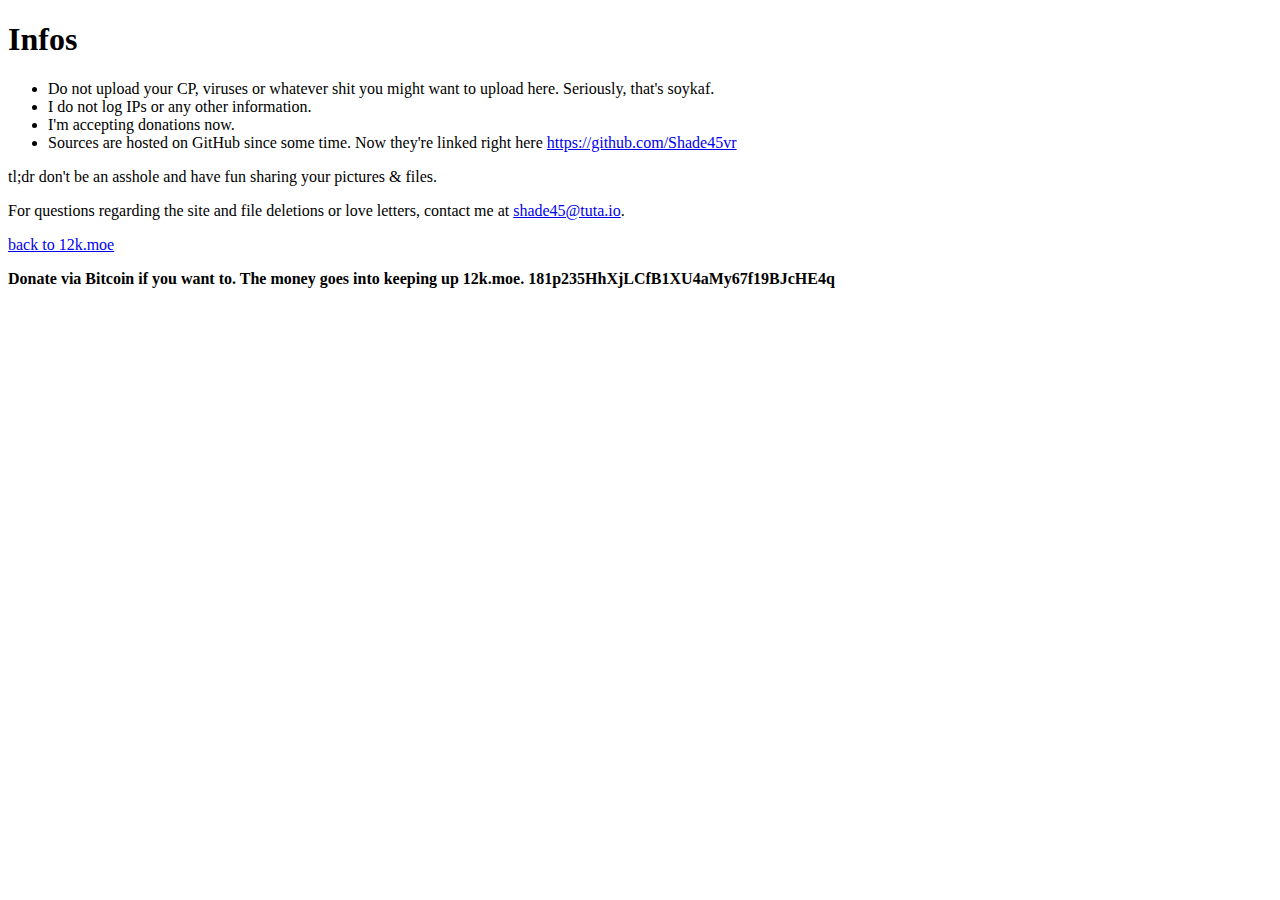
==== faq.html @ 8a89b854 "Update faq.html" ====
<!DOCTYPE html><html lang="en"><head><meta charset="utf-8"><meta name="viewport" content="width=device-width, initial-scale=1, maximum-scale=1"><title>&middot; 12k.moe &middot;</title><link rel="shortcut icon" href="favicon.ico" type="image/x-icon"><link rel="stylesheet" href="12kmoe.min.css"></head><body><div class="container"><div class="jumbotron"><h1>Infos</h1></div><ul><li>Do not upload your CP, viruses or whatever shit you might want to upload here. Seriously, that's soykaf.</li><li>I do not log IPs or any other information.</li><li>I'm accepting donations now.</li><li>Sources are hosted on GitHub since some time. Now they're linked right here <a href="https://github.com/Shade45vr">https://github.com/Shade45vr</a></li></ul><p></p><p>tl;dr don't be an asshole and have fun sharing your pictures & files.</p><p>For questions regarding the site and file deletions or love letters, contact me at <a href="mailto:shade45@tuta.io">shade45@tuta.io</a>.</p><p><a href="/">back to 12k.moe</a></p><p class="alert alert-info"><strong>Donate via Bitcoin if you want to. The money goes into keeping up 12k.moe. <span class="donate-btns"><a class="donate-btn donate-bitcoin"><span class="icon icon-bitcoin"></span>181p235HhXjLCfB1XU4aMy67f19BJcHE4q </a></span></strong></p></div>
---- 12kmoe.min.css ----
*/*,:before,:after{-webkit-box-sizing:border-box;-moz-box-sizing:border-box;box-sizing:border-box}body{background-attachment:fixed,fixed;background-color:#2d2d2d;background-image:url(grill.php);background-position:85% 100%,top left;background-repeat:no-repeat,repeat;color:#f5f5f5;font-family:"Helvetica Neue",Helvetica,Arial,sans-serif;font-size:14px;height:100%;line-height:20px;margin:0;padding-top:20px;padding-bottom:40px}button{border-radius:2px;border-width:1px;color:#F5F5F5;border-color:#222;background-color:#222;margin-left:10px}.container{margin:0 auto;max-width:700px}p{margin:0 0 10px}input[type=image],img{vertical-align:middle}a{color:#c4c4c4;text-decoration:none;transition:color .25s}a:hover,a:focus,a:active{color:#dd4b39}a:focus{outline:thin dotted #333}.jumbotron{margin:60px 0;text-align:center;transition:width .5s,height .5s,margin .5s,padding .5s}.jumbotron h1{color:inherit;font-family:inherit;font-size:72px;font-weight:700;line-height:1;margin:10px 0;cursor:default;text-rendering:optimizelegibility}.jumbotron .lead{font-size:21px;font-weight:200;line-height:30px;margin-bottom:20px;transition:font-size .5s}.jumbotron .btn{background:none repeat scroll 0 0 #DD4B39;border:1px solid rgba(177,54,39,1);border-radius:4px;color:#f5f5f5;cursor:pointer;display:inline-block;font-size:24px;padding:28px 48px;transition:background-color .25s,width .5s,height .5s}.jumbotron .btn:hover,.jumbotron .btn:active,.jumbotron .btn:focus,.jumbotron .btn.drop{background-color:#C64333;text-decoration:none}#no-file-api{display:none}.alert{background-color:#FCF8E3;border:1px solid #FBEED5;border-radius:4px;margin-bottom:20px;padding:8px 14px;text-shadow:0 1px rgba(255,255,255,.5);transition:width .5s,margin .5s,padding .5s,background-color .5s;text-align:center}.alert-error{background-color:#411D19;border-color:#C64333;color:#f5f5f5}.alert-info{background-color:#222;border-color:#F5F5F5;color:#F5F5F5}span.donate-btns{display:block;text-align:center;margin:11px 0 3px}a.donate-btn{height:26px;display:inline-block;margin:2px 5px;background:#DD4B39;line-height:16px;padding:3px 8px 3px 24px;border-radius:3px;color:#F5F5F5;border:1px solid #B13627;transition:all .2s}a.donate-btn:hover{color:#f5f5f5;border:#C64333;background-color:#C64333}.icon{display:block;height:16px;width:16px;float:left;margin-left:-20px;margin-top:1px}.icon-paypal{background-image:url(img/paypal.png)}.icon-bitcoin{background-image:url(img/bitcoin.png)}.icon-flattr{background-image:url(img/flattr.png)}nav>ul,nav a{color:#c4c4c4;list-style:none;margin:0;padding:0;text-align:center}nav>ul>li{display:inline-block;margin:0;padding:0;cursor:default}nav>ul>li:after{content:"|";margin:0 8px;opacity:.3}nav>ul>li:last-child:after{content:"";margin:0}#upload-input{position:absolute;top:0;left:-5000px}#upload-filelist{list-style-type:none;margin:20px 50px;padding:0;text-align:left}.error#upload-filelist{color:#891A18}.error#upload-filelist .file-size{color:#B94A48}.error#upload-filelist .file-progress{display:none}#upload-filelist>li{margin-top:5px;overflow:hidden}#upload-filelist>li.total{border-top:1px solid rgba(0,0,0,.05);font-weight:700;padding-top:5px}.file-name{float:left;overflow:hidden;max-width:70%;text-overflow:ellipsis;white-space:nowrap}.file-size,.file-url{display:inline-block;float:right;font-size:.9em;margin-left:8px;color:#f5f5f5;vertical-align:middle}.file-url a{color:#DD4B39}.file-url a:hover{color:#C64333}.completed .file-progress,.completed .file-size{display:none}.completed .file-url{display:block}.progress-outer{background-color:rgba(255,255,255,.8);border:1px solid #fff;border-radius:4px;box-shadow:0 0 0 1px #000;color:transparent;display:inline-block;font-size:0;float:right;height:8px;margin:6px 6px 0;overflow:hidden;vertical-align:middle;width:50px}.progress-inner{background-color:#DD4B39;height:6px;margin:0;width:0}.pocky{margin:20px auto;text-align:center}.pocky img{max-width:100%}span.old{text-transform:uppercase;font-size:.8em;border-radius:4px;background-color:#722726;color:#fff;padding:2px 8px;margin:0 4px;font-weight:200}section.ded{opacity:.5}.navicon{width:1.28571429em;text-align:center}@media only screen and (max-device-width:320px),only screen and (max-width:400px){body{padding:10px 0 0}.jumbotron{margin:20px 0 30px}.jumbotron .lead{font-size:18px}.jumbotron .btn,.alert,#upload-filelist{border-radius:0;border-width:1px 0;width:100%;margin-left:0;margin-right:0;padding-left:20px;padding-right:20px}#upload-filelist{background-color:#222;overflow:hidden}#upload-filelist>li.file{margin-top:12px;margin-bottom:12px}.file-progress{float:left;width:70%}.file-size{float:left;max-width:30%;overflow:hidden}.file-name,.file-url{width:100%;max-width:100%}.file-url a{text-decoration:underline;margin-left:15px}.file-url a:before{content:"http://"}.alert{font-size:13px}.alert-error{background-color:rgba(248,223,223,.75)}nav{background-color:#222;border:#f5f5f5;padding:10px 0}body{background-image:none}}@charset "UTF-8";/*!
  Ionicons, v2.0.0
  Created by Ben Sperry for the Ionic Framework, http://ionicons.com/
  https://twitter.com/benjsperry  https://twitter.com/ionicframework
  MIT License: https://github.com/driftyco/ionicons

  Android-style icons originally built by Google’s
  Material Design Icons: https://github.com/google/material-design-icons
  used under CC BY http://creativecommons.org/licenses/by/4.0/
  Modified icons to fit ionicon’s grid from original.
*/@font-face{font-family:Ionicons;src:url(/fonts/ionicons.eot);src:url(/fonts/ionicons.eot) format("embedded-opentype"),url(/fonts/ionicons.ttf) format("truetype"),url(/fonts/ionicons.woff) format("woff"),url(/fonts/ionicons.svg) format("svg");font-weight:400;font-style:normal}.ion,.ionicons,.ion-alert:before,.ion-alert-circled:before,.ion-android-add:before,.ion-android-add-circle:before,.ion-android-alarm-clock:before,.ion-android-alert:before,.ion-android-apps:before,.ion-android-archive:before,.ion-android-arrow-back:before,.ion-android-arrow-down:before,.ion-android-arrow-dropdown:before,.ion-android-arrow-dropdown-circle:before,.ion-android-arrow-dropleft:before,.ion-android-arrow-dropleft-circle:before,.ion-android-arrow-dropright:before,.ion-android-arrow-dropright-circle:before,.ion-android-arrow-dropup:before,.ion-android-arrow-dropup-circle:before,.ion-android-arrow-forward:before,.ion-android-arrow-up:before,.ion-android-attach:before,.ion-android-bar:before,.ion-android-bicycle:before,.ion-android-boat:before,.ion-android-bookmark:before,.ion-android-bulb:before,.ion-android-bus:before,.ion-android-calendar:before,.ion-android-call:before,.ion-android-camera:before,.ion-android-cancel:before,.ion-android-car:before,.ion-android-cart:before,.ion-android-chat:before,.ion-android-checkbox:before,.ion-android-checkbox-blank:before,.ion-android-checkbox-outline:before,.ion-android-checkbox-outline-blank:before,.ion-android-checkmark-circle:before,.ion-android-clipboard:before,.ion-android-close:before,.ion-android-cloud:before,.ion-android-cloud-circle:before,.ion-android-cloud-done:before,.ion-android-cloud-outline:before,.ion-android-color-palette:before,.ion-android-compass:before,.ion-android-contact:before,.ion-android-contacts:before,.ion-android-contract:before,.ion-android-create:before,.ion-android-delete:before,.ion-android-desktop:before,.ion-android-document:before,.ion-android-done:before,.ion-android-done-all:before,.ion-android-download:before,.ion-android-drafts:before,.ion-android-exit:before,.ion-android-expand:before,.ion-android-favorite:before,.ion-android-favorite-outline:before,.ion-android-film:before,.ion-android-folder:before,.ion-android-folder-open:before,.ion-android-funnel:before,.ion-android-globe:before,.ion-android-hand:before,.ion-android-hangout:before,.ion-android-happy:before,.ion-android-home:before,.ion-android-image:before,.ion-android-laptop:before,.ion-android-list:before,.ion-android-locate:before,.ion-android-lock:before,.ion-android-mail:before,.ion-android-map:before,.ion-android-menu:before,.ion-android-microphone:before,.ion-android-microphone-off:before,.ion-android-more-horizontal:before,.ion-android-more-vertical:before,.ion-android-navigate:before,.ion-android-notifications:before,.ion-android-notifications-none:before,.ion-android-notifications-off:before,.ion-android-open:before,.ion-android-options:before,.ion-android-people:before,.ion-android-person:before,.ion-android-person-add:before,.ion-android-phone-landscape:before,.ion-android-phone-portrait:before,.ion-android-pin:before,.ion-android-plane:before,.ion-android-playstore:before,.ion-android-print:before,.ion-android-radio-button-off:before,.ion-android-radio-button-on:before,.ion-android-refresh:before,.ion-android-remove:before,.ion-android-remove-circle:before,.ion-android-restaurant:before,.ion-android-sad:before,.ion-android-search:before,.ion-android-send:before,.ion-android-settings:before,.ion-android-share:before,.ion-android-share-alt:before,.ion-android-star:before,.ion-android-star-half:before,.ion-android-star-outline:before,.ion-android-stopwatch:before,.ion-android-subway:before,.ion-android-sunny:before,.ion-android-sync:before,.ion-android-textsms:before,.ion-android-time:before,.ion-android-train:before,.ion-android-unlock:before,.ion-android-upload:before,.ion-android-volume-down:before,.ion-android-volume-mute:before,.ion-android-volume-off:before,.ion-android-volume-up:before,.ion-android-walk:before,.ion-android-warning:before,.ion-android-watch:before,.ion-android-wifi:before,.ion-aperture:before,.ion-archive:before,.ion-arrow-down-a:before,.ion-arrow-down-b:before,.ion-arrow-down-c:before,.ion-arrow-expand:before,.ion-arrow-graph-down-left:before,.ion-arrow-graph-down-right:before,.ion-arrow-graph-up-left:before,.ion-arrow-graph-up-right:before,.ion-arrow-left-a:before,.ion-arrow-left-b:before,.ion-arrow-left-c:before,.ion-arrow-move:before,.ion-arrow-resize:before,.ion-arrow-return-left:before,.ion-arrow-return-right:before,.ion-arrow-right-a:before,.ion-arrow-right-b:before,.ion-arrow-right-c:before,.ion-arrow-shrink:before,.ion-arrow-swap:before,.ion-arrow-up-a:before,.ion-arrow-up-b:before,.ion-arrow-up-c:before,.ion-asterisk:before,.ion-at:before,.ion-backspace:before,.ion-backspace-outline:before,.ion-bag:before,.ion-battery-charging:before,.ion-battery-empty:before,.ion-battery-full:before,.ion-battery-half:before,.ion-battery-low:before,.ion-beaker:before,.ion-beer:before,.ion-bluetooth:before,.ion-bonfire:before,.ion-bookmark:before,.ion-bowtie:before,.ion-briefcase:before,.ion-bug:before,.ion-calculator:before,.ion-calendar:before,.ion-camera:before,.ion-card:before,.ion-cash:before,.ion-chatbox:before,.ion-chatbox-working:before,.ion-chatboxes:before,.ion-chatbubble:before,.ion-chatbubble-working:before,.ion-chatbubbles:before,.ion-checkmark:before,.ion-checkmark-circled:before,.ion-checkmark-round:before,.ion-chevron-down:before,.ion-chevron-left:before,.ion-chevron-right:before,.ion-chevron-up:before,.ion-clipboard:before,.ion-clock:before,.ion-close:before,.ion-close-circled:before,.ion-close-round:before,.ion-closed-captioning:before,.ion-cloud:before,.ion-code:before,.ion-code-download:before,.ion-code-working:before,.ion-coffee:before,.ion-compass:before,.ion-compose:before,.ion-connection-bars:before,.ion-contrast:before,.ion-crop:before,.ion-cube:before,.ion-disc:before,.ion-document:before,.ion-document-text:before,.ion-drag:before,.ion-earth:before,.ion-easel:before,.ion-edit:before,.ion-egg:before,.ion-eject:before,.ion-email:before,.ion-email-unread:before,.ion-erlenmeyer-flask:before,.ion-erlenmeyer-flask-bubbles:before,.ion-eye:before,.ion-eye-disabled:before,.ion-female:before,.ion-filing:before,.ion-film-marker:before,.ion-fireball:before,.ion-flag:before,.ion-flame:before,.ion-flash:before,.ion-flash-off:before,.ion-folder:before,.ion-fork:before,.ion-fork-repo:before,.ion-forward:before,.ion-funnel:before,.ion-gear-a:before,.ion-gear-b:before,.ion-grid:before,.ion-hammer:before,.ion-happy:before,.ion-happy-outline:before,.ion-headphone:before,.ion-heart:before,.ion-heart-broken:before,.ion-help:before,.ion-help-buoy:before,.ion-help-circled:before,.ion-home:before,.ion-icecream:before,.ion-image:before,.ion-images:before,.ion-information:before,.ion-information-circled:before,.ion-ionic:before,.ion-ios-alarm:before,.ion-ios-alarm-outline:before,.ion-ios-albums:before,.ion-ios-albums-outline:before,.ion-ios-americanfootball:before,.ion-ios-americanfootball-outline:before,.ion-ios-analytics:before,.ion-ios-analytics-outline:before,.ion-ios-arrow-back:before,.ion-ios-arrow-down:before,.ion-ios-arrow-forward:before,.ion-ios-arrow-left:before,.ion-ios-arrow-right:before,.ion-ios-arrow-thin-down:before,.ion-ios-arrow-thin-left:before,.ion-ios-arrow-thin-right:before,.ion-ios-arrow-thin-up:before,.ion-ios-arrow-up:before,.ion-ios-at:before,.ion-ios-at-outline:before,.ion-ios-barcode:before,.ion-ios-barcode-outline:before,.ion-ios-baseball:before,.ion-ios-baseball-outline:before,.ion-ios-basketball:before,.ion-ios-basketball-outline:before,.ion-ios-bell:before,.ion-ios-bell-outline:before,.ion-ios-body:before,.ion-ios-body-outline:before,.ion-ios-bolt:before,.ion-ios-bolt-outline:before,.ion-ios-book:before,.ion-ios-book-outline:before,.ion-ios-bookmarks:before,.ion-ios-bookmarks-outline:before,.ion-ios-box:before,.ion-ios-box-outline:before,.ion-ios-briefcase:before,.ion-ios-briefcase-outline:before,.ion-ios-browsers:before,.ion-ios-browsers-outline:before,.ion-ios-calculator:before,.ion-ios-calculator-outline:before,.ion-ios-calendar:before,.ion-ios-calendar-outline:before,.ion-ios-camera:before,.ion-ios-camera-outline:before,.ion-ios-cart:before,.ion-ios-cart-outline:before,.ion-ios-chatboxes:before,.ion-ios-chatboxes-outline:before,.ion-ios-chatbubble:before,.ion-ios-chatbubble-outline:before,.ion-ios-checkmark:before,.ion-ios-checkmark-empty:before,.ion-ios-checkmark-outline:before,.ion-ios-circle-filled:before,.ion-ios-circle-outline:before,.ion-ios-clock:before,.ion-ios-clock-outline:before,.ion-ios-close:before,.ion-ios-close-empty:before,.ion-ios-close-outline:before,.ion-ios-cloud:before,.ion-ios-cloud-download:before,.ion-ios-cloud-download-outline:before,.ion-ios-cloud-outline:before,.ion-ios-cloud-upload:before,.ion-ios-cloud-upload-outline:before,.ion-ios-cloudy:before,.ion-ios-cloudy-night:before,.ion-ios-cloudy-night-outline:before,.ion-ios-cloudy-outline:before,.ion-ios-cog:before,.ion-ios-cog-outline:before,.ion-ios-color-filter:before,.ion-ios-color-filter-outline:before,.ion-ios-color-wand:before,.ion-ios-color-wand-outline:before,.ion-ios-compose:before,.ion-ios-compose-outline:before,.ion-ios-contact:before,.ion-ios-contact-outline:before,.ion-ios-copy:before,.ion-ios-copy-outline:before,.ion-ios-crop:before,.ion-ios-crop-strong:before,.ion-ios-download:before,.ion-ios-download-outline:before,.ion-ios-drag:before,.ion-ios-email:before,.ion-ios-email-outline:before,.ion-ios-eye:before,.ion-ios-eye-outline:before,.ion-ios-fastforward:before,.ion-ios-fastforward-outline:before,.ion-ios-filing:before,.ion-ios-filing-outline:before,.ion-ios-film:before,.ion-ios-film-outline:before,.ion-ios-flag:before,.ion-ios-flag-outline:before,.ion-ios-flame:before,.ion-ios-flame-outline:before,.ion-ios-flask:before,.ion-ios-flask-outline:before,.ion-ios-flower:before,.ion-ios-flower-outline:before,.ion-ios-folder:before,.ion-ios-folder-outline:before,.ion-ios-football:before,.ion-ios-football-outline:before,.ion-ios-game-controller-a:before,.ion-ios-game-controller-a-outline:before,.ion-ios-game-controller-b:before,.ion-ios-game-controller-b-outline:before,.ion-ios-gear:before,.ion-ios-gear-outline:before,.ion-ios-glasses:before,.ion-ios-glasses-outline:before,.ion-ios-grid-view:before,.ion-ios-grid-view-outline:before,.ion-ios-heart:before,.ion-ios-heart-outline:before,.ion-ios-help:before,.ion-ios-help-empty:before,.ion-ios-help-outline:before,.ion-ios-home:before,.ion-ios-home-outline:before,.ion-ios-infinite:before,.ion-ios-infinite-outline:before,.ion-ios-information:before,.ion-ios-information-empty:before,.ion-ios-information-outline:before,.ion-ios-ionic-outline:before,.ion-ios-keypad:before,.ion-ios-keypad-outline:before,.ion-ios-lightbulb:before,.ion-ios-lightbulb-outline:before,.ion-ios-list:before,.ion-ios-list-outline:before,.ion-ios-location:before,.ion-ios-location-outline:before,.ion-ios-locked:before,.ion-ios-locked-outline:before,.ion-ios-loop:before,.ion-ios-loop-strong:before,.ion-ios-medical:before,.ion-ios-medical-outline:before,.ion-ios-medkit:before,.ion-ios-medkit-outline:before,.ion-ios-mic:before,.ion-ios-mic-off:before,.ion-ios-mic-outline:before,.ion-ios-minus:before,.ion-ios-minus-empty:before,.ion-ios-minus-outline:before,.ion-ios-monitor:before,.ion-ios-monitor-outline:before,.ion-ios-moon:before,.ion-ios-moon-outline:before,.ion-ios-more:before,.ion-ios-more-outline:before,.ion-ios-musical-note:before,.ion-ios-musical-notes:before,.ion-ios-navigate:before,.ion-ios-navigate-outline:before,.ion-ios-nutrition:before,.ion-ios-nutrition-outline:before,.ion-ios-paper:before,.ion-ios-paper-outline:before,.ion-ios-paperplane:before,.ion-ios-paperplane-outline:before,.ion-ios-partlysunny:before,.ion-ios-partlysunny-outline:before,.ion-ios-pause:before,.ion-ios-pause-outline:before,.ion-ios-paw:before,.ion-ios-paw-outline:before,.ion-ios-people:before,.ion-ios-people-outline:before,.ion-ios-person:before,.ion-ios-person-outline:before,.ion-ios-personadd:before,.ion-ios-personadd-outline:before,.ion-ios-photos:before,.ion-ios-photos-outline:before,.ion-ios-pie:before,.ion-ios-pie-outline:before,.ion-ios-pint:before,.ion-ios-pint-outline:before,.ion-ios-play:before,.ion-ios-play-outline:before,.ion-ios-plus:before,.ion-ios-plus-empty:before,.ion-ios-plus-outline:before,.ion-ios-pricetag:before,.ion-ios-pricetag-outline:before,.ion-ios-pricetags:before,.ion-ios-pricetags-outline:before,.ion-ios-printer:before,.ion-ios-printer-outline:before,.ion-ios-pulse:before,.ion-ios-pulse-strong:before,.ion-ios-rainy:before,.ion-ios-rainy-outline:before,.ion-ios-recording:before,.ion-ios-recording-outline:before,.ion-ios-redo:before,.ion-ios-redo-outline:before,.ion-ios-refresh:before,.ion-ios-refresh-empty:before,.ion-ios-refresh-outline:before,.ion-ios-reload:before,.ion-ios-reverse-camera:before,.ion-ios-reverse-camera-outline:before,.ion-ios-rewind:before,.ion-ios-rewind-outline:before,.ion-ios-rose:before,.ion-ios-rose-outline:before,.ion-ios-search:before,.ion-ios-search-strong:before,.ion-ios-settings:before,.ion-ios-settings-strong:before,.ion-ios-shuffle:before,.ion-ios-shuffle-strong:before,.ion-ios-skipbackward:before,.ion-ios-skipbackward-outline:before,.ion-ios-skipforward:before,.ion-ios-skipforward-outline:before,.ion-ios-snowy:before,.ion-ios-speedometer:before,.ion-ios-speedometer-outline:before,.ion-ios-star:before,.ion-ios-star-half:before,.ion-ios-star-outline:before,.ion-ios-stopwatch:before,.ion-ios-stopwatch-outline:before,.ion-ios-sunny:before,.ion-ios-sunny-outline:before,.ion-ios-telephone:before,.ion-ios-telephone-outline:before,.ion-ios-tennisball:before,.ion-ios-tennisball-outline:before,.ion-ios-thunderstorm:before,.ion-ios-thunderstorm-outline:before,.ion-ios-time:before,.ion-ios-time-outline:before,.ion-ios-timer:before,.ion-ios-timer-outline:before,.ion-ios-toggle:before,.ion-ios-toggle-outline:before,.ion-ios-trash:before,.ion-ios-trash-outline:before,.ion-ios-undo:before,.ion-ios-undo-outline:before,.ion-ios-unlocked:before,.ion-ios-unlocked-outline:before,.ion-ios-upload:before,.ion-ios-upload-outline:before,.ion-ios-videocam:before,.ion-ios-videocam-outline:before,.ion-ios-volume-high:before,.ion-ios-volume-low:before,.ion-ios-wineglass:before,.ion-ios-wineglass-outline:before,.ion-ios-world:before,.ion-ios-world-outline:before,.ion-ipad:before,.ion-iphone:before,.ion-ipod:before,.ion-jet:before,.ion-key:before,.ion-knife:before,.ion-laptop:before,.ion-leaf:before,.ion-levels:before,.ion-lightbulb:before,.ion-link:before,.ion-load-a:before,.ion-load-b:before,.ion-load-c:before,.ion-load-d:before,.ion-location:before,.ion-lock-combination:before,.ion-locked:before,.ion-log-in:before,.ion-log-out:before,.ion-loop:before,.ion-magnet:before,.ion-male:before,.ion-man:before,.ion-map:before,.ion-medkit:before,.ion-merge:before,.ion-mic-a:before,.ion-mic-b:before,.ion-mic-c:before,.ion-minus:before,.ion-minus-circled:before,.ion-minus-round:before,.ion-model-s:before,.ion-monitor:before,.ion-more:before,.ion-mouse:before,.ion-music-note:before,.ion-navicon:before,.ion-navicon-round:before,.ion-navigate:before,.ion-network:before,.ion-no-smoking:before,.ion-nuclear:before,.ion-outlet:before,.ion-paintbrush:before,.ion-paintbucket:before,.ion-paper-airplane:before,.ion-paperclip:before,.ion-pause:before,.ion-person:before,.ion-person-add:before,.ion-person-stalker:before,.ion-pie-graph:before,.ion-pin:before,.ion-pinpoint:before,.ion-pizza:before,.ion-plane:before,.ion-planet:before,.ion-play:before,.ion-playstation:before,.ion-plus:before,.ion-plus-circled:before,.ion-plus-round:before,.ion-podium:before,.ion-pound:before,.ion-power:before,.ion-pricetag:before,.ion-pricetags:before,.ion-printer:before,.ion-pull-request:before,.ion-qr-scanner:before,.ion-quote:before,.ion-radio-waves:before,.ion-record:before,.ion-refresh:before,.ion-reply:before,.ion-reply-all:before,.ion-ribbon-a:before,.ion-ribbon-b:before,.ion-sad:before,.ion-sad-outline:before,.ion-scissors:before,.ion-search:before,.ion-settings:before,.ion-share:before,.ion-shuffle:before,.ion-skip-backward:before,.ion-skip-forward:before,.ion-social-android:before,.ion-social-android-outline:before,.ion-social-angular:before,.ion-social-angular-outline:before,.ion-social-apple:before,.ion-social-apple-outline:before,.ion-social-bitcoin:before,.ion-social-bitcoin-outline:before,.ion-social-buffer:before,.ion-social-buffer-outline:before,.ion-social-chrome:before,.ion-social-chrome-outline:before,.ion-social-codepen:before,.ion-social-codepen-outline:before,.ion-social-css3:before,.ion-social-css3-outline:before,.ion-social-designernews:before,.ion-social-designernews-outline:before,.ion-social-dribbble:before,.ion-social-dribbble-outline:before,.ion-social-dropbox:before,.ion-social-dropbox-outline:before,.ion-social-euro:before,.ion-social-euro-outline:before,.ion-social-facebook:before,.ion-social-facebook-outline:before,.ion-social-foursquare:before,.ion-social-foursquare-outline:before,.ion-social-freebsd-devil:before,.ion-social-github:before,.ion-social-github-outline:before,.ion-social-google:before,.ion-social-google-outline:before,.ion-social-googleplus:before,.ion-social-googleplus-outline:before,.ion-social-hackernews:before,.ion-social-hackernews-outline:before,.ion-social-html5:before,.ion-social-html5-outline:before,.ion-social-instagram:before,.ion-social-instagram-outline:before,.ion-social-javascript:before,.ion-social-javascript-outline:before,.ion-social-linkedin:before,.ion-social-linkedin-outline:before,.ion-social-markdown:before,.ion-social-nodejs:before,.ion-social-octocat:before,.ion-social-pinterest:before,.ion-social-pinterest-outline:before,.ion-social-python:before,.ion-social-reddit:before,.ion-social-reddit-outline:before,.ion-social-rss:before,.ion-social-rss-outline:before,.ion-social-sass:before,.ion-social-skype:before,.ion-social-skype-outline:before,.ion-social-snapchat:before,.ion-social-snapchat-outline:before,.ion-social-tumblr:before,.ion-social-tumblr-outline:before,.ion-social-tux:before,.ion-social-twitch:before,.ion-social-twitch-outline:before,.ion-social-twitter:before,.ion-social-twitter-outline:before,.ion-social-usd:before,.ion-social-usd-outline:before,.ion-social-vimeo:before,.ion-social-vimeo-outline:before,.ion-social-whatsapp:before,.ion-social-whatsapp-outline:before,.ion-social-windows:before,.ion-social-windows-outline:before,.ion-social-wordpress:before,.ion-social-wordpress-outline:before,.ion-social-yahoo:before,.ion-social-yahoo-outline:before,.ion-social-yen:before,.ion-social-yen-outline:before,.ion-social-youtube:before,.ion-social-youtube-outline:before,.ion-soup-can:before,.ion-soup-can-outline:before,.ion-speakerphone:before,.ion-speedometer:before,.ion-spoon:before,.ion-star:before,.ion-stats-bars:before,.ion-steam:before,.ion-stop:before,.ion-thermometer:before,.ion-thumbsdown:before,.ion-thumbsup:before,.ion-toggle:before,.ion-toggle-filled:before,.ion-transgender:before,.ion-trash-a:before,.ion-trash-b:before,.ion-trophy:before,.ion-tshirt:before,.ion-tshirt-outline:before,.ion-umbrella:before,.ion-university:before,.ion-unlocked:before,.ion-upload:before,.ion-usb:before,.ion-videocamera:before,.ion-volume-high:before,.ion-volume-low:before,.ion-volume-medium:before,.ion-volume-mute:before,.ion-wand:before,.ion-waterdrop:before,.ion-wifi:before,.ion-wineglass:before,.ion-woman:before,.ion-wrench:before,.ion-xbox:before{display:inline-block;font-family:Ionicons;speak:none;font-style:normal;font-weight:400;font-variant:normal;text-transform:none;text-rendering:auto;line-height:1;-webkit-font-smoothing:antialiased;-moz-osx-font-smoothing:grayscale}.ion-alert:before{content:"\f101"}.ion-alert-circled:before{content:"\f100"}.ion-android-add:before{content:"\f2c7"}.ion-android-add-circle:before{content:"\f359"}.ion-android-alarm-clock:before{content:"\f35a"}.ion-android-alert:before{content:"\f35b"}.ion-android-apps:before{content:"\f35c"}.ion-android-archive:before{content:"\f2c9"}.ion-android-arrow-back:before{content:"\f2ca"}.ion-android-arrow-down:before{content:"\f35d"}.ion-android-arrow-dropdown:before{content:"\f35f"}.ion-android-arrow-dropdown-circle:before{content:"\f35e"}.ion-android-arrow-dropleft:before{content:"\f361"}.ion-android-arrow-dropleft-circle:before{content:"\f360"}.ion-android-arrow-dropright:before{content:"\f363"}.ion-android-arrow-dropright-circle:before{content:"\f362"}.ion-android-arrow-dropup:before{content:"\f365"}.ion-android-arrow-dropup-circle:before{content:"\f364"}.ion-android-arrow-forward:before{content:"\f30f"}.ion-android-arrow-up:before{content:"\f366"}.ion-android-attach:before{content:"\f367"}.ion-android-bar:before{content:"\f368"}.ion-android-bicycle:before{content:"\f369"}.ion-android-boat:before{content:"\f36a"}.ion-android-bookmark:before{content:"\f36b"}.ion-android-bulb:before{content:"\f36c"}.ion-android-bus:before{content:"\f36d"}.ion-android-calendar:before{content:"\f2d1"}.ion-android-call:before{content:"\f2d2"}.ion-android-camera:before{content:"\f2d3"}.ion-android-cancel:before{content:"\f36e"}.ion-android-car:before{content:"\f36f"}.ion-android-cart:before{content:"\f370"}.ion-android-chat:before{content:"\f2d4"}.ion-android-checkbox:before{content:"\f374"}.ion-android-checkbox-blank:before{content:"\f371"}.ion-android-checkbox-outline:before{content:"\f373"}.ion-android-checkbox-outline-blank:before{content:"\f372"}.ion-android-checkmark-circle:before{content:"\f375"}.ion-android-clipboard:before{content:"\f376"}.ion-android-close:before{content:"\f2d7"}.ion-android-cloud:before{content:"\f37a"}.ion-android-cloud-circle:before{content:"\f377"}.ion-android-cloud-done:before{content:"\f378"}.ion-android-cloud-outline:before{content:"\f379"}.ion-android-color-palette:before{content:"\f37b"}.ion-android-compass:before{content:"\f37c"}.ion-android-contact:before{content:"\f2d8"}.ion-android-contacts:before{content:"\f2d9"}.ion-android-contract:before{content:"\f37d"}.ion-android-create:before{content:"\f37e"}.ion-android-delete:before{content:"\f37f"}.ion-android-desktop:before{content:"\f380"}.ion-android-document:before{content:"\f381"}.ion-android-done:before{content:"\f383"}.ion-android-done-all:before{content:"\f382"}.ion-android-download:before{content:"\f2dd"}.ion-android-drafts:before{content:"\f384"}.ion-android-exit:before{content:"\f385"}.ion-android-expand:before{content:"\f386"}.ion-android-favorite:before{content:"\f388"}.ion-android-favorite-outline:before{content:"\f387"}.ion-android-film:before{content:"\f389"}.ion-android-folder:before{content:"\f2e0"}.ion-android-folder-open:before{content:"\f38a"}.ion-android-funnel:before{content:"\f38b"}.ion-android-globe:before{content:"\f38c"}.ion-android-hand:before{content:"\f2e3"}.ion-android-hangout:before{content:"\f38d"}.ion-android-happy:before{content:"\f38e"}.ion-android-home:before{content:"\f38f"}.ion-android-image:before{content:"\f2e4"}.ion-android-laptop:before{content:"\f390"}.ion-android-list:before{content:"\f391"}.ion-android-locate:before{content:"\f2e9"}.ion-android-lock:before{content:"\f392"}.ion-android-mail:before{content:"\f2eb"}.ion-android-map:before{content:"\f393"}.ion-android-menu:before{content:"\f394"}.ion-android-microphone:before{content:"\f2ec"}.ion-android-microphone-off:before{content:"\f395"}.ion-android-more-horizontal:before{content:"\f396"}.ion-android-more-vertical:before{content:"\f397"}.ion-android-navigate:before{content:"\f398"}.ion-android-notifications:before{content:"\f39b"}.ion-android-notifications-none:before{content:"\f399"}.ion-android-notifications-off:before{content:"\f39a"}.ion-android-open:before{content:"\f39c"}.ion-android-options:before{content:"\f39d"}.ion-android-people:before{content:"\f39e"}.ion-android-person:before{content:"\f3a0"}.ion-android-person-add:before{content:"\f39f"}.ion-android-phone-landscape:before{content:"\f3a1"}.ion-android-phone-portrait:before{content:"\f3a2"}.ion-android-pin:before{content:"\f3a3"}.ion-android-plane:before{content:"\f3a4"}.ion-android-playstore:before{content:"\f2f0"}.ion-android-print:before{content:"\f3a5"}.ion-android-radio-button-off:before{content:"\f3a6"}.ion-android-radio-button-on:before{content:"\f3a7"}.ion-android-refresh:before{content:"\f3a8"}.ion-android-remove:before{content:"\f2f4"}.ion-android-remove-circle:before{content:"\f3a9"}.ion-android-restaurant:before{content:"\f3aa"}.ion-android-sad:before{content:"\f3ab"}.ion-android-search:before{content:"\f2f5"}.ion-android-send:before{content:"\f2f6"}.ion-android-settings:before{content:"\f2f7"}.ion-android-share:before{content:"\f2f8"}.ion-android-share-alt:before{content:"\f3ac"}.ion-android-star:before{content:"\f2fc"}.ion-android-star-half:before{content:"\f3ad"}.ion-android-star-outline:before{content:"\f3ae"}.ion-android-stopwatch:before{content:"\f2fd"}.ion-android-subway:before{content:"\f3af"}.ion-android-sunny:before{content:"\f3b0"}.ion-android-sync:before{content:"\f3b1"}.ion-android-textsms:before{content:"\f3b2"}.ion-android-time:before{content:"\f3b3"}.ion-android-train:before{content:"\f3b4"}.ion-android-unlock:before{content:"\f3b5"}.ion-android-upload:before{content:"\f3b6"}.ion-android-volume-down:before{content:"\f3b7"}.ion-android-volume-mute:before{content:"\f3b8"}.ion-android-volume-off:before{content:"\f3b9"}.ion-android-volume-up:before{content:"\f3ba"}.ion-android-walk:before{content:"\f3bb"}.ion-android-warning:before{content:"\f3bc"}.ion-android-watch:before{content:"\f3bd"}.ion-android-wifi:before{content:"\f305"}.ion-aperture:before{content:"\f313"}.ion-archive:before{content:"\f102"}.ion-arrow-down-a:before{content:"\f103"}.ion-arrow-down-b:before{content:"\f104"}.ion-arrow-down-c:before{content:"\f105"}.ion-arrow-expand:before{content:"\f25e"}.ion-arrow-graph-down-left:before{content:"\f25f"}.ion-arrow-graph-down-right:before{content:"\f260"}.ion-arrow-graph-up-left:before{content:"\f261"}.ion-arrow-graph-up-right:before{content:"\f262"}.ion-arrow-left-a:before{content:"\f106"}.ion-arrow-left-b:before{content:"\f107"}.ion-arrow-left-c:before{content:"\f108"}.ion-arrow-move:before{content:"\f263"}.ion-arrow-resize:before{content:"\f264"}.ion-arrow-return-left:before{content:"\f265"}.ion-arrow-return-right:before{content:"\f266"}.ion-arrow-right-a:before{content:"\f109"}.ion-arrow-right-b:before{content:"\f10a"}.ion-arrow-right-c:before{content:"\f10b"}.ion-arrow-shrink:before{content:"\f267"}.ion-arrow-swap:before{content:"\f268"}.ion-arrow-up-a:before{content:"\f10c"}.ion-arrow-up-b:before{content:"\f10d"}.ion-arrow-up-c:before{content:"\f10e"}.ion-asterisk:before{content:"\f314"}.ion-at:before{content:"\f10f"}.ion-backspace:before{content:"\f3bf"}.ion-backspace-outline:before{content:"\f3be"}.ion-bag:before{content:"\f110"}.ion-battery-charging:before{content:"\f111"}.ion-battery-empty:before{content:"\f112"}.ion-battery-full:before{content:"\f113"}.ion-battery-half:before{content:"\f114"}.ion-battery-low:before{content:"\f115"}.ion-beaker:before{content:"\f269"}.ion-beer:before{content:"\f26a"}.ion-bluetooth:before{content:"\f116"}.ion-bonfire:before{content:"\f315"}.ion-bookmark:before{content:"\f26b"}.ion-bowtie:before{content:"\f3c0"}.ion-briefcase:before{content:"\f26c"}.ion-bug:before{content:"\f2be"}.ion-calculator:before{content:"\f26d"}.ion-calendar:before{content:"\f117"}.ion-camera:before{content:"\f118"}.ion-card:before{content:"\f119"}.ion-cash:before{content:"\f316"}.ion-chatbox:before{content:"\f11b"}.ion-chatbox-working:before{content:"\f11a"}.ion-chatboxes:before{content:"\f11c"}.ion-chatbubble:before{content:"\f11e"}.ion-chatbubble-working:before{content:"\f11d"}.ion-chatbubbles:before{content:"\f11f"}.ion-checkmark:before{content:"\f122"}.ion-checkmark-circled:before{content:"\f120"}.ion-checkmark-round:before{content:"\f121"}.ion-chevron-down:before{content:"\f123"}.ion-chevron-left:before{content:"\f124"}.ion-chevron-right:before{content:"\f125"}.ion-chevron-up:before{content:"\f126"}.ion-clipboard:before{content:"\f127"}.ion-clock:before{content:"\f26e"}.ion-close:before{content:"\f12a"}.ion-close-circled:before{content:"\f128"}.ion-close-round:before{content:"\f129"}.ion-closed-captioning:before{content:"\f317"}.ion-cloud:before{content:"\f12b"}.ion-code:before{content:"\f271"}.ion-code-download:before{content:"\f26f"}.ion-code-working:before{content:"\f270"}.ion-coffee:before{content:"\f272"}.ion-compass:before{content:"\f273"}.ion-compose:before{content:"\f12c"}.ion-connection-bars:before{content:"\f274"}.ion-contrast:before{content:"\f275"}.ion-crop:before{content:"\f3c1"}.ion-cube:before{content:"\f318"}.ion-disc:before{content:"\f12d"}.ion-document:before{content:"\f12f"}.ion-document-text:before{content:"\f12e"}.ion-drag:before{content:"\f130"}.ion-earth:before{content:"\f276"}.ion-easel:before{content:"\f3c2"}.ion-edit:before{content:"\f2bf"}.ion-egg:before{content:"\f277"}.ion-eject:before{content:"\f131"}.ion-email:before{content:"\f132"}.ion-email-unread:before{content:"\f3c3"}.ion-erlenmeyer-flask:before{content:"\f3c5"}.ion-erlenmeyer-flask-bubbles:before{content:"\f3c4"}.ion-eye:before{content:"\f133"}.ion-eye-disabled:before{content:"\f306"}.ion-female:before{content:"\f278"}.ion-filing:before{content:"\f134"}.ion-film-marker:before{content:"\f135"}.ion-fireball:before{content:"\f319"}.ion-flag:before{content:"\f279"}.ion-flame:before{content:"\f31a"}.ion-flash:before{content:"\f137"}.ion-flash-off:before{content:"\f136"}.ion-folder:before{content:"\f139"}.ion-fork:before{content:"\f27a"}.ion-fork-repo:before{content:"\f2c0"}.ion-forward:before{content:"\f13a"}.ion-funnel:before{content:"\f31b"}.ion-gear-a:before{content:"\f13d"}.ion-gear-b:before{content:"\f13e"}.ion-grid:before{content:"\f13f"}.ion-hammer:before{content:"\f27b"}.ion-happy:before{content:"\f31c"}.ion-happy-outline:before{content:"\f3c6"}.ion-headphone:before{content:"\f140"}.ion-heart:before{content:"\f141"}.ion-heart-broken:before{content:"\f31d"}.ion-help:before{content:"\f143"}.ion-help-buoy:before{content:"\f27c"}.ion-help-circled:before{content:"\f142"}.ion-home:before{content:"\f144"}.ion-icecream:before{content:"\f27d"}.ion-image:before{content:"\f147"}.ion-images:before{content:"\f148"}.ion-information:before{content:"\f14a"}.ion-information-circled:before{content:"\f149"}.ion-ionic:before{content:"\f14b"}.ion-ios-alarm:before{content:"\f3c8"}.ion-ios-alarm-outline:before{content:"\f3c7"}.ion-ios-albums:before{content:"\f3ca"}.ion-ios-albums-outline:before{content:"\f3c9"}.ion-ios-americanfootball:before{content:"\f3cc"}.ion-ios-americanfootball-outline:before{content:"\f3cb"}.ion-ios-analytics:before{content:"\f3ce"}.ion-ios-analytics-outline:before{content:"\f3cd"}.ion-ios-arrow-back:before{content:"\f3cf"}.ion-ios-arrow-down:before{content:"\f3d0"}.ion-ios-arrow-forward:before{content:"\f3d1"}.ion-ios-arrow-left:before{content:"\f3d2"}.ion-ios-arrow-right:before{content:"\f3d3"}.ion-ios-arrow-thin-down:before{content:"\f3d4"}.ion-ios-arrow-thin-left:before{content:"\f3d5"}.ion-ios-arrow-thin-right:before{content:"\f3d6"}.ion-ios-arrow-thin-up:before{content:"\f3d7"}.ion-ios-arrow-up:before{content:"\f3d8"}.ion-ios-at:before{content:"\f3da"}.ion-ios-at-outline:before{content:"\f3d9"}.ion-ios-barcode:before{content:"\f3dc"}.ion-ios-barcode-outline:before{content:"\f3db"}.ion-ios-baseball:before{content:"\f3de"}.ion-ios-baseball-outline:before{content:"\f3dd"}.ion-ios-basketball:before{content:"\f3e0"}.ion-ios-basketball-outline:before{content:"\f3df"}.ion-ios-bell:before{content:"\f3e2"}.ion-ios-bell-outline:before{content:"\f3e1"}.ion-ios-body:before{content:"\f3e4"}.ion-ios-body-outline:before{content:"\f3e3"}.ion-ios-bolt:before{content:"\f3e6"}.ion-ios-bolt-outline:before{content:"\f3e5"}.ion-ios-book:before{content:"\f3e8"}.ion-ios-book-outline:before{content:"\f3e7"}.ion-ios-bookmarks:before{content:"\f3ea"}.ion-ios-bookmarks-outline:before{content:"\f3e9"}.ion-ios-box:before{content:"\f3ec"}.ion-ios-box-outline:before{content:"\f3eb"}.ion-ios-briefcase:before{content:"\f3ee"}.ion-ios-briefcase-outline:before{content:"\f3ed"}.ion-ios-browsers:before{content:"\f3f0"}.ion-ios-browsers-outline:before{content:"\f3ef"}.ion-ios-calculator:before{content:"\f3f2"}.ion-ios-calculator-outline:before{content:"\f3f1"}.ion-ios-calendar:before{content:"\f3f4"}.ion-ios-calendar-outline:before{content:"\f3f3"}.ion-ios-camera:before{content:"\f3f6"}.ion-ios-camera-outline:before{content:"\f3f5"}.ion-ios-cart:before{content:"\f3f8"}.ion-ios-cart-outline:before{content:"\f3f7"}.ion-ios-chatboxes:before{content:"\f3fa"}.ion-ios-chatboxes-outline:before{content:"\f3f9"}.ion-ios-chatbubble:before{content:"\f3fc"}.ion-ios-chatbubble-outline:before{content:"\f3fb"}.ion-ios-checkmark:before{content:"\f3ff"}.ion-ios-checkmark-empty:before{content:"\f3fd"}.ion-ios-checkmark-outline:before{content:"\f3fe"}.ion-ios-circle-filled:before{content:"\f400"}.ion-ios-circle-outline:before{content:"\f401"}.ion-ios-clock:before{content:"\f403"}.ion-ios-clock-outline:before{content:"\f402"}.ion-ios-close:before{content:"\f406"}.ion-ios-close-empty:before{content:"\f404"}.ion-ios-close-outline:before{content:"\f405"}.ion-ios-cloud:before{content:"\f40c"}.ion-ios-cloud-download:before{content:"\f408"}.ion-ios-cloud-download-outline:before{content:"\f407"}.ion-ios-cloud-outline:before{content:"\f409"}.ion-ios-cloud-upload:before{content:"\f40b"}.ion-ios-cloud-upload-outline:before{content:"\f40a"}.ion-ios-cloudy:before{content:"\f410"}.ion-ios-cloudy-night:before{content:"\f40e"}.ion-ios-cloudy-night-outline:before{content:"\f40d"}.ion-ios-cloudy-outline:before{content:"\f40f"}.ion-ios-cog:before{content:"\f412"}.ion-ios-cog-outline:before{content:"\f411"}.ion-ios-color-filter:before{content:"\f414"}.ion-ios-color-filter-outline:before{content:"\f413"}.ion-ios-color-wand:before{content:"\f416"}.ion-ios-color-wand-outline:before{content:"\f415"}.ion-ios-compose:before{content:"\f418"}.ion-ios-compose-outline:before{content:"\f417"}.ion-ios-contact:before{content:"\f41a"}.ion-ios-contact-outline:before{content:"\f419"}.ion-ios-copy:before{content:"\f41c"}.ion-ios-copy-outline:before{content:"\f41b"}.ion-ios-crop:before{content:"\f41e"}.ion-ios-crop-strong:before{content:"\f41d"}.ion-ios-download:before{content:"\f420"}.ion-ios-download-outline:before{content:"\f41f"}.ion-ios-drag:before{content:"\f421"}.ion-ios-email:before{content:"\f423"}.ion-ios-email-outline:before{content:"\f422"}.ion-ios-eye:before{content:"\f425"}.ion-ios-eye-outline:before{content:"\f424"}.ion-ios-fastforward:before{content:"\f427"}.ion-ios-fastforward-outline:before{content:"\f426"}.ion-ios-filing:before{content:"\f429"}.ion-ios-filing-outline:before{content:"\f428"}.ion-ios-film:before{content:"\f42b"}.ion-ios-film-outline:before{content:"\f42a"}.ion-ios-flag:before{content:"\f42d"}.ion-ios-flag-outline:before{content:"\f42c"}.ion-ios-flame:before{content:"\f42f"}.ion-ios-flame-outline:before{content:"\f42e"}.ion-ios-flask:before{content:"\f431"}.ion-ios-flask-outline:before{content:"\f430"}.ion-ios-flower:before{content:"\f433"}.ion-ios-flower-outline:before{content:"\f432"}.ion-ios-folder:before{content:"\f435"}.ion-ios-folder-outline:before{content:"\f434"}.ion-ios-football:before{content:"\f437"}.ion-ios-football-outline:before{content:"\f436"}.ion-ios-game-controller-a:before{content:"\f439"}.ion-ios-game-controller-a-outline:before{content:"\f438"}.ion-ios-game-controller-b:before{content:"\f43b"}.ion-ios-game-controller-b-outline:before{content:"\f43a"}.ion-ios-gear:before{content:"\f43d"}.ion-ios-gear-outline:before{content:"\f43c"}.ion-ios-glasses:before{content:"\f43f"}.ion-ios-glasses-outline:before{content:"\f43e"}.ion-ios-grid-view:before{content:"\f441"}.ion-ios-grid-view-outline:before{content:"\f440"}.ion-ios-heart:before{content:"\f443"}.ion-ios-heart-outline:before{content:"\f442"}.ion-ios-help:before{content:"\f446"}.ion-ios-help-empty:before{content:"\f444"}.ion-ios-help-outline:before{content:"\f445"}.ion-ios-home:before{content:"\f448"}.ion-ios-home-outline:before{content:"\f447"}.ion-ios-infinite:before{content:"\f44a"}.ion-ios-infinite-outline:before{content:"\f449"}.ion-ios-information:before{content:"\f44d"}.ion-ios-information-empty:before{content:"\f44b"}.ion-ios-information-outline:before{content:"\f44c"}.ion-ios-ionic-outline:before{content:"\f44e"}.ion-ios-keypad:before{content:"\f450"}.ion-ios-keypad-outline:before{content:"\f44f"}.ion-ios-lightbulb:before{content:"\f452"}.ion-ios-lightbulb-outline:before{content:"\f451"}.ion-ios-list:before{content:"\f454"}.ion-ios-list-outline:before{content:"\f453"}.ion-ios-location:before{content:"\f456"}.ion-ios-location-outline:before{content:"\f455"}.ion-ios-locked:before{content:"\f458"}.ion-ios-locked-outline:before{content:"\f457"}.ion-ios-loop:before{content:"\f45a"}.ion-ios-loop-strong:before{content:"\f459"}.ion-ios-medical:before{content:"\f45c"}.ion-ios-medical-outline:before{content:"\f45b"}.ion-ios-medkit:before{content:"\f45e"}.ion-ios-medkit-outline:before{content:"\f45d"}.ion-ios-mic:before{content:"\f461"}.ion-ios-mic-off:before{content:"\f45f"}.ion-ios-mic-outline:before{content:"\f460"}.ion-ios-minus:before{content:"\f464"}.ion-ios-minus-empty:before{content:"\f462"}.ion-ios-minus-outline:before{content:"\f463"}.ion-ios-monitor:before{content:"\f466"}.ion-ios-monitor-outline:before{content:"\f465"}.ion-ios-moon:before{content:"\f468"}.ion-ios-moon-outline:before{content:"\f467"}.ion-ios-more:before{content:"\f46a"}.ion-ios-more-outline:before{content:"\f469"}.ion-ios-musical-note:before{content:"\f46b"}.ion-ios-musical-notes:before{content:"\f46c"}.ion-ios-navigate:before{content:"\f46e"}.ion-ios-navigate-outline:before{content:"\f46d"}.ion-ios-nutrition:before{content:"\f470"}.ion-ios-nutrition-outline:before{content:"\f46f"}.ion-ios-paper:before{content:"\f472"}.ion-ios-paper-outline:before{content:"\f471"}.ion-ios-paperplane:before{content:"\f474"}.ion-ios-paperplane-outline:before{content:"\f473"}.ion-ios-partlysunny:before{content:"\f476"}.ion-ios-partlysunny-outline:before{content:"\f475"}.ion-ios-pause:before{content:"\f478"}.ion-ios-pause-outline:before{content:"\f477"}.ion-ios-paw:before{content:"\f47a"}.ion-ios-paw-outline:before{content:"\f479"}.ion-ios-people:before{content:"\f47c"}.ion-ios-people-outline:before{content:"\f47b"}.ion-ios-person:before{content:"\f47e"}.ion-ios-person-outline:before{content:"\f47d"}.ion-ios-personadd:before{content:"\f480"}.ion-ios-personadd-outline:before{content:"\f47f"}.ion-ios-photos:before{content:"\f482"}.ion-ios-photos-outline:before{content:"\f481"}.ion-ios-pie:before{content:"\f484"}.ion-ios-pie-outline:before{content:"\f483"}.ion-ios-pint:before{content:"\f486"}.ion-ios-pint-outline:before{content:"\f485"}.ion-ios-play:before{content:"\f488"}.ion-ios-play-outline:before{content:"\f487"}.ion-ios-plus:before{content:"\f48b"}.ion-ios-plus-empty:before{content:"\f489"}.ion-ios-plus-outline:before{content:"\f48a"}.ion-ios-pricetag:before{content:"\f48d"}.ion-ios-pricetag-outline:before{content:"\f48c"}.ion-ios-pricetags:before{content:"\f48f"}.ion-ios-pricetags-outline:before{content:"\f48e"}.ion-ios-printer:before{content:"\f491"}.ion-ios-printer-outline:before{content:"\f490"}.ion-ios-pulse:before{content:"\f493"}.ion-ios-pulse-strong:before{content:"\f492"}.ion-ios-rainy:before{content:"\f495"}.ion-ios-rainy-outline:before{content:"\f494"}.ion-ios-recording:before{content:"\f497"}.ion-ios-recording-outline:before{content:"\f496"}.ion-ios-redo:before{content:"\f499"}.ion-ios-redo-outline:before{content:"\f498"}.ion-ios-refresh:before{content:"\f49c"}.ion-ios-refresh-empty:before{content:"\f49a"}.ion-ios-refresh-outline:before{content:"\f49b"}.ion-ios-reload:before{content:"\f49d"}.ion-ios-reverse-camera:before{content:"\f49f"}.ion-ios-reverse-camera-outline:before{content:"\f49e"}.ion-ios-rewind:before{content:"\f4a1"}.ion-ios-rewind-outline:before{content:"\f4a0"}.ion-ios-rose:before{content:"\f4a3"}.ion-ios-rose-outline:before{content:"\f4a2"}.ion-ios-search:before{content:"\f4a5"}.ion-ios-search-strong:before{content:"\f4a4"}.ion-ios-settings:before{content:"\f4a7"}.ion-ios-settings-strong:before{content:"\f4a6"}.ion-ios-shuffle:before{content:"\f4a9"}.ion-ios-shuffle-strong:before{content:"\f4a8"}.ion-ios-skipbackward:before{content:"\f4ab"}.ion-ios-skipbackward-outline:before{content:"\f4aa"}.ion-ios-skipforward:before{content:"\f4ad"}.ion-ios-skipforward-outline:before{content:"\f4ac"}.ion-ios-snowy:before{content:"\f4ae"}.ion-ios-speedometer:before{content:"\f4b0"}.ion-ios-speedometer-outline:before{content:"\f4af"}.ion-ios-star:before{content:"\f4b3"}.ion-ios-star-half:before{content:"\f4b1"}.ion-ios-star-outline:before{content:"\f4b2"}.ion-ios-stopwatch:before{content:"\f4b5"}.ion-ios-stopwatch-outline:before{content:"\f4b4"}.ion-ios-sunny:before{content:"\f4b7"}.ion-ios-sunny-outline:before{content:"\f4b6"}.ion-ios-telephone:before{content:"\f4b9"}.ion-ios-telephone-outline:before{content:"\f4b8"}.ion-ios-tennisball:before{content:"\f4bb"}.ion-ios-tennisball-outline:before{content:"\f4ba"}.ion-ios-thunderstorm:before{content:"\f4bd"}.ion-ios-thunderstorm-outline:before{content:"\f4bc"}.ion-ios-time:before{content:"\f4bf"}.ion-ios-time-outline:before{content:"\f4be"}.ion-ios-timer:before{content:"\f4c1"}.ion-ios-timer-outline:before{content:"\f4c0"}.ion-ios-toggle:before{content:"\f4c3"}.ion-ios-toggle-outline:before{content:"\f4c2"}.ion-ios-trash:before{content:"\f4c5"}.ion-ios-trash-outline:before{content:"\f4c4"}.ion-ios-undo:before{content:"\f4c7"}.ion-ios-undo-outline:before{content:"\f4c6"}.ion-ios-unlocked:before{content:"\f4c9"}.ion-ios-unlocked-outline:before{content:"\f4c8"}.ion-ios-upload:before{content:"\f4cb"}.ion-ios-upload-outline:before{content:"\f4ca"}.ion-ios-videocam:before{content:"\f4cd"}.ion-ios-videocam-outline:before{content:"\f4cc"}.ion-ios-volume-high:before{content:"\f4ce"}.ion-ios-volume-low:before{content:"\f4cf"}.ion-ios-wineglass:before{content:"\f4d1"}.ion-ios-wineglass-outline:before{content:"\f4d0"}.ion-ios-world:before{content:"\f4d3"}.ion-ios-world-outline:before{content:"\f4d2"}.ion-ipad:before{content:"\f1f9"}.ion-iphone:before{content:"\f1fa"}.ion-ipod:before{content:"\f1fb"}.ion-jet:before{content:"\f295"}.ion-key:before{content:"\f296"}.ion-knife:before{content:"\f297"}.ion-laptop:before{content:"\f1fc"}.ion-leaf:before{content:"\f1fd"}.ion-levels:before{content:"\f298"}.ion-lightbulb:before{content:"\f299"}.ion-link:before{content:"\f1fe"}.ion-load-a:before{content:"\f29a"}.ion-load-b:before{content:"\f29b"}.ion-load-c:before{content:"\f29c"}.ion-load-d:before{content:"\f29d"}.ion-location:before{content:"\f1ff"}.ion-lock-combination:before{content:"\f4d4"}.ion-locked:before{content:"\f200"}.ion-log-in:before{content:"\f29e"}.ion-log-out:before{content:"\f29f"}.ion-loop:before{content:"\f201"}.ion-magnet:before{content:"\f2a0"}.ion-male:before{content:"\f2a1"}.ion-man:before{content:"\f202"}.ion-map:before{content:"\f203"}.ion-medkit:before{content:"\f2a2"}.ion-merge:before{content:"\f33f"}.ion-mic-a:before{content:"\f204"}.ion-mic-b:before{content:"\f205"}.ion-mic-c:before{content:"\f206"}.ion-minus:before{content:"\f209"}.ion-minus-circled:before{content:"\f207"}.ion-minus-round:before{content:"\f208"}.ion-model-s:before{content:"\f2c1"}.ion-monitor:before{content:"\f20a"}.ion-more:before{content:"\f20b"}.ion-mouse:before{content:"\f340"}.ion-music-note:before{content:"\f20c"}.ion-navicon:before{content:"\f20e"}.ion-navicon-round:before{content:"\f20d"}.ion-navigate:before{content:"\f2a3"}.ion-network:before{content:"\f341"}.ion-no-smoking:before{content:"\f2c2"}.ion-nuclear:before{content:"\f2a4"}.ion-outlet:before{content:"\f342"}.ion-paintbrush:before{content:"\f4d5"}.ion-paintbucket:before{content:"\f4d6"}.ion-paper-airplane:before{content:"\f2c3"}.ion-paperclip:before{content:"\f20f"}.ion-pause:before{content:"\f210"}.ion-person:before{content:"\f213"}.ion-person-add:before{content:"\f211"}.ion-person-stalker:before{content:"\f212"}.ion-pie-graph:before{content:"\f2a5"}.ion-pin:before{content:"\f2a6"}.ion-pinpoint:before{content:"\f2a7"}.ion-pizza:before{content:"\f2a8"}.ion-plane:before{content:"\f214"}.ion-planet:before{content:"\f343"}.ion-play:before{content:"\f215"}.ion-playstation:before{content:"\f30a"}.ion-plus:before{content:"\f218"}.ion-plus-circled:before{content:"\f216"}.ion-plus-round:before{content:"\f217"}.ion-podium:before{content:"\f344"}.ion-pound:before{content:"\f219"}.ion-power:before{content:"\f2a9"}.ion-pricetag:before{content:"\f2aa"}.ion-pricetags:before{content:"\f2ab"}.ion-printer:before{content:"\f21a"}.ion-pull-request:before{content:"\f345"}.ion-qr-scanner:before{content:"\f346"}.ion-quote:before{content:"\f347"}.ion-radio-waves:before{content:"\f2ac"}.ion-record:before{content:"\f21b"}.ion-refresh:before{content:"\f21c"}.ion-reply:before{content:"\f21e"}.ion-reply-all:before{content:"\f21d"}.ion-ribbon-a:before{content:"\f348"}.ion-ribbon-b:before{content:"\f349"}.ion-sad:before{content:"\f34a"}.ion-sad-outline:before{content:"\f4d7"}.ion-scissors:before{content:"\f34b"}.ion-search:before{content:"\f21f"}.ion-settings:before{content:"\f2ad"}.ion-share:before{content:"\f220"}.ion-shuffle:before{content:"\f221"}.ion-skip-backward:before{content:"\f222"}.ion-skip-forward:before{content:"\f223"}.ion-social-android:before{content:"\f225"}.ion-social-android-outline:before{content:"\f224"}.ion-social-angular:before{content:"\f4d9"}.ion-social-angular-outline:before{content:"\f4d8"}.ion-social-apple:before{content:"\f227"}.ion-social-apple-outline:before{content:"\f226"}.ion-social-bitcoin:before{content:"\f2af"}.ion-social-bitcoin-outline:before{content:"\f2ae"}.ion-social-buffer:before{content:"\f229"}.ion-social-buffer-outline:before{content:"\f228"}.ion-social-chrome:before{content:"\f4db"}.ion-social-chrome-outline:before{content:"\f4da"}.ion-social-codepen:before{content:"\f4dd"}.ion-social-codepen-outline:before{content:"\f4dc"}.ion-social-css3:before{content:"\f4df"}.ion-social-css3-outline:before{content:"\f4de"}.ion-social-designernews:before{content:"\f22b"}.ion-social-designernews-outline:before{content:"\f22a"}.ion-social-dribbble:before{content:"\f22d"}.ion-social-dribbble-outline:before{content:"\f22c"}.ion-social-dropbox:before{content:"\f22f"}.ion-social-dropbox-outline:before{content:"\f22e"}.ion-social-euro:before{content:"\f4e1"}.ion-social-euro-outline:before{content:"\f4e0"}.ion-social-facebook:before{content:"\f231"}.ion-social-facebook-outline:before{content:"\f230"}.ion-social-foursquare:before{content:"\f34d"}.ion-social-foursquare-outline:before{content:"\f34c"}.ion-social-freebsd-devil:before{content:"\f2c4"}.ion-social-github:before{content:"\f233"}.ion-social-github-outline:before{content:"\f232"}.ion-social-google:before{content:"\f34f"}.ion-social-google-outline:before{content:"\f34e"}.ion-social-googleplus:before{content:"\f235"}.ion-social-googleplus-outline:before{content:"\f234"}.ion-social-hackernews:before{content:"\f237"}.ion-social-hackernews-outline:before{content:"\f236"}.ion-social-html5:before{content:"\f4e3"}.ion-social-html5-outline:before{content:"\f4e2"}.ion-social-instagram:before{content:"\f351"}.ion-social-instagram-outline:before{content:"\f350"}.ion-social-javascript:before{content:"\f4e5"}.ion-social-javascript-outline:before{content:"\f4e4"}.ion-social-linkedin:before{content:"\f239"}.ion-social-linkedin-outline:before{content:"\f238"}.ion-social-markdown:before{content:"\f4e6"}.ion-social-nodejs:before{content:"\f4e7"}.ion-social-octocat:before{content:"\f4e8"}.ion-social-pinterest:before{content:"\f2b1"}.ion-social-pinterest-outline:before{content:"\f2b0"}.ion-social-python:before{content:"\f4e9"}.ion-social-reddit:before{content:"\f23b"}.ion-social-reddit-outline:before{content:"\f23a"}.ion-social-rss:before{content:"\f23d"}.ion-social-rss-outline:before{content:"\f23c"}.ion-social-sass:before{content:"\f4ea"}.ion-social-skype:before{content:"\f23f"}.ion-social-skype-outline:before{content:"\f23e"}.ion-social-snapchat:before{content:"\f4ec"}.ion-social-snapchat-outline:before{content:"\f4eb"}.ion-social-tumblr:before{content:"\f241"}.ion-social-tumblr-outline:before{content:"\f240"}.ion-social-tux:before{content:"\f2c5"}.ion-social-twitch:before{content:"\f4ee"}.ion-social-twitch-outline:before{content:"\f4ed"}.ion-social-twitter:before{content:"\f243"}.ion-social-twitter-outline:before{content:"\f242"}.ion-social-usd:before{content:"\f353"}.ion-social-usd-outline:before{content:"\f352"}.ion-social-vimeo:before{content:"\f245"}.ion-social-vimeo-outline:before{content:"\f244"}.ion-social-whatsapp:before{content:"\f4f0"}.ion-social-whatsapp-outline:before{content:"\f4ef"}.ion-social-windows:before{content:"\f247"}.ion-social-windows-outline:before{content:"\f246"}.ion-social-wordpress:before{content:"\f249"}.ion-social-wordpress-outline:before{content:"\f248"}.ion-social-yahoo:before{content:"\f24b"}.ion-social-yahoo-outline:before{content:"\f24a"}.ion-social-yen:before{content:"\f4f2"}.ion-social-yen-outline:before{content:"\f4f1"}.ion-social-youtube:before{content:"\f24d"}.ion-social-youtube-outline:before{content:"\f24c"}.ion-soup-can:before{content:"\f4f4"}.ion-soup-can-outline:before{content:"\f4f3"}.ion-speakerphone:before{content:"\f2b2"}.ion-speedometer:before{content:"\f2b3"}.ion-spoon:before{content:"\f2b4"}.ion-star:before{content:"\f24e"}.ion-stats-bars:before{content:"\f2b5"}.ion-steam:before{content:"\f30b"}.ion-stop:before{content:"\f24f"}.ion-thermometer:before{content:"\f2b6"}.ion-thumbsdown:before{content:"\f250"}.ion-thumbsup:before{content:"\f251"}.ion-toggle:before{content:"\f355"}.ion-toggle-filled:before{content:"\f354"}.ion-transgender:before{content:"\f4f5"}.ion-trash-a:before{content:"\f252"}.ion-trash-b:before{content:"\f253"}.ion-trophy:before{content:"\f356"}.ion-tshirt:before{content:"\f4f7"}.ion-tshirt-outline:before{content:"\f4f6"}.ion-umbrella:before{content:"\f2b7"}.ion-university:before{content:"\f357"}.ion-unlocked:before{content:"\f254"}.ion-upload:before{content:"\f255"}.ion-usb:before{content:"\f2b8"}.ion-videocamera:before{content:"\f256"}.ion-volume-high:before{content:"\f257"}.ion-volume-low:before{content:"\f258"}.ion-volume-medium:before{content:"\f259"}.ion-volume-mute:before{content:"\f25a"}.ion-wand:before{content:"\f358"}.ion-waterdrop:before{content:"\f25b"}.ion-wifi:before{content:"\f25c"}.ion-wineglass:before{content:"\f2b9"}.ion-woman:before{content:"\f25d"}.ion-wrench:before{content:"\f2ba"}.ion-xbox:before{content:"\f30c"}
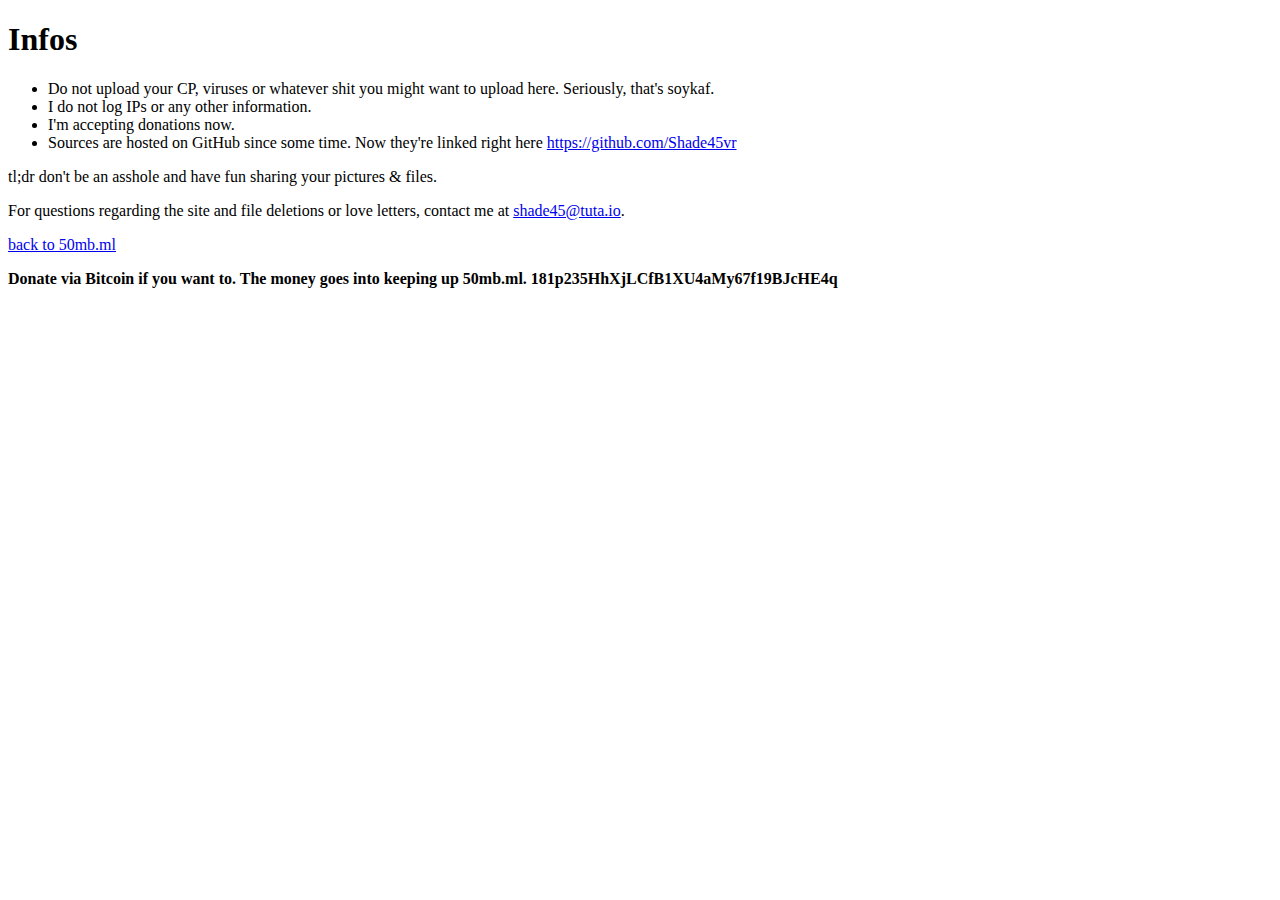
==== commit 72f00cbd: "Update faq.html" ====
--- a/faq.html
+++ b/faq.html
@@ -1 +1 @@
-<!DOCTYPE html><html lang="en"><head><meta charset="utf-8"><meta name="viewport" content="width=device-width, initial-scale=1, maximum-scale=1"><title>&middot; 12k.moe &middot;</title><link rel="shortcut icon" href="favicon.ico" type="image/x-icon"><link rel="stylesheet" href="12kmoe.min.css"></head><body><div class="container"><div class="jumbotron"><h1>Infos</h1></div><ul><li>Do not upload your CP, viruses or whatever shit you might want to upload here. Seriously, that's soykaf.</li><li>I do not log IPs or any other information.</li><li>I'm accepting donations now.</li><li>Sources are hosted on GitHub since some time. Now they're linked right here <a href="https://github.com/Shade45vr">https://github.com/Shade45vr</a></li></ul><p></p><p>tl;dr don't be an asshole and have fun sharing your pictures & files.</p><p>For questions regarding the site and file deletions or love letters, contact me at <a href="mailto:shade45@tuta.io">shade45@tuta.io</a>.</p><p><a href="/">back to 12k.moe</a></p><p class="alert alert-info"><strong>Donate via Bitcoin if you want to. The money goes into keeping up 12k.moe. <span class="donate-btns"><a class="donate-btn donate-bitcoin"><span class="icon icon-bitcoin"></span>181p235HhXjLCfB1XU4aMy67f19BJcHE4q </a></span></strong></p></div>
+<!DOCTYPE html><html lang="en"><head><meta charset="utf-8"><meta name="viewport" content="width=device-width, initial-scale=1, maximum-scale=1"><title>&middot; 50MB.ML &middot;</title><link rel="shortcut icon" href="favicon.ico" type="image/x-icon"><link rel="stylesheet" href="50mb.min.css"></head><body><div class="container"><div class="jumbotron"><h1>Infos</h1></div><ul><li>Do not upload your CP, viruses or whatever shit you might want to upload here. Seriously, that's soykaf.</li><li>I do not log IPs or any other information.</li><li>I'm accepting donations now.</li><li>Sources are hosted on GitHub since some time. Now they're linked right here <a href="https://github.com/Shade45vr">https://github.com/Shade45vr</a></li></ul><p></p><p>tl;dr don't be an asshole and have fun sharing your pictures & files.</p><p>For questions regarding the site and file deletions or love letters, contact me at <a href="mailto:shade45@tuta.io">shade45@tuta.io</a>.</p><p><a href="/">back to 50mb.ml</a></p><p class="alert alert-info"><strong>Donate via Bitcoin if you want to. The money goes into keeping up 50mb.ml. <span class="donate-btns"><a class="donate-btn donate-bitcoin"><span class="icon icon-bitcoin"></span>181p235HhXjLCfB1XU4aMy67f19BJcHE4q </a></span></strong></p></div>
